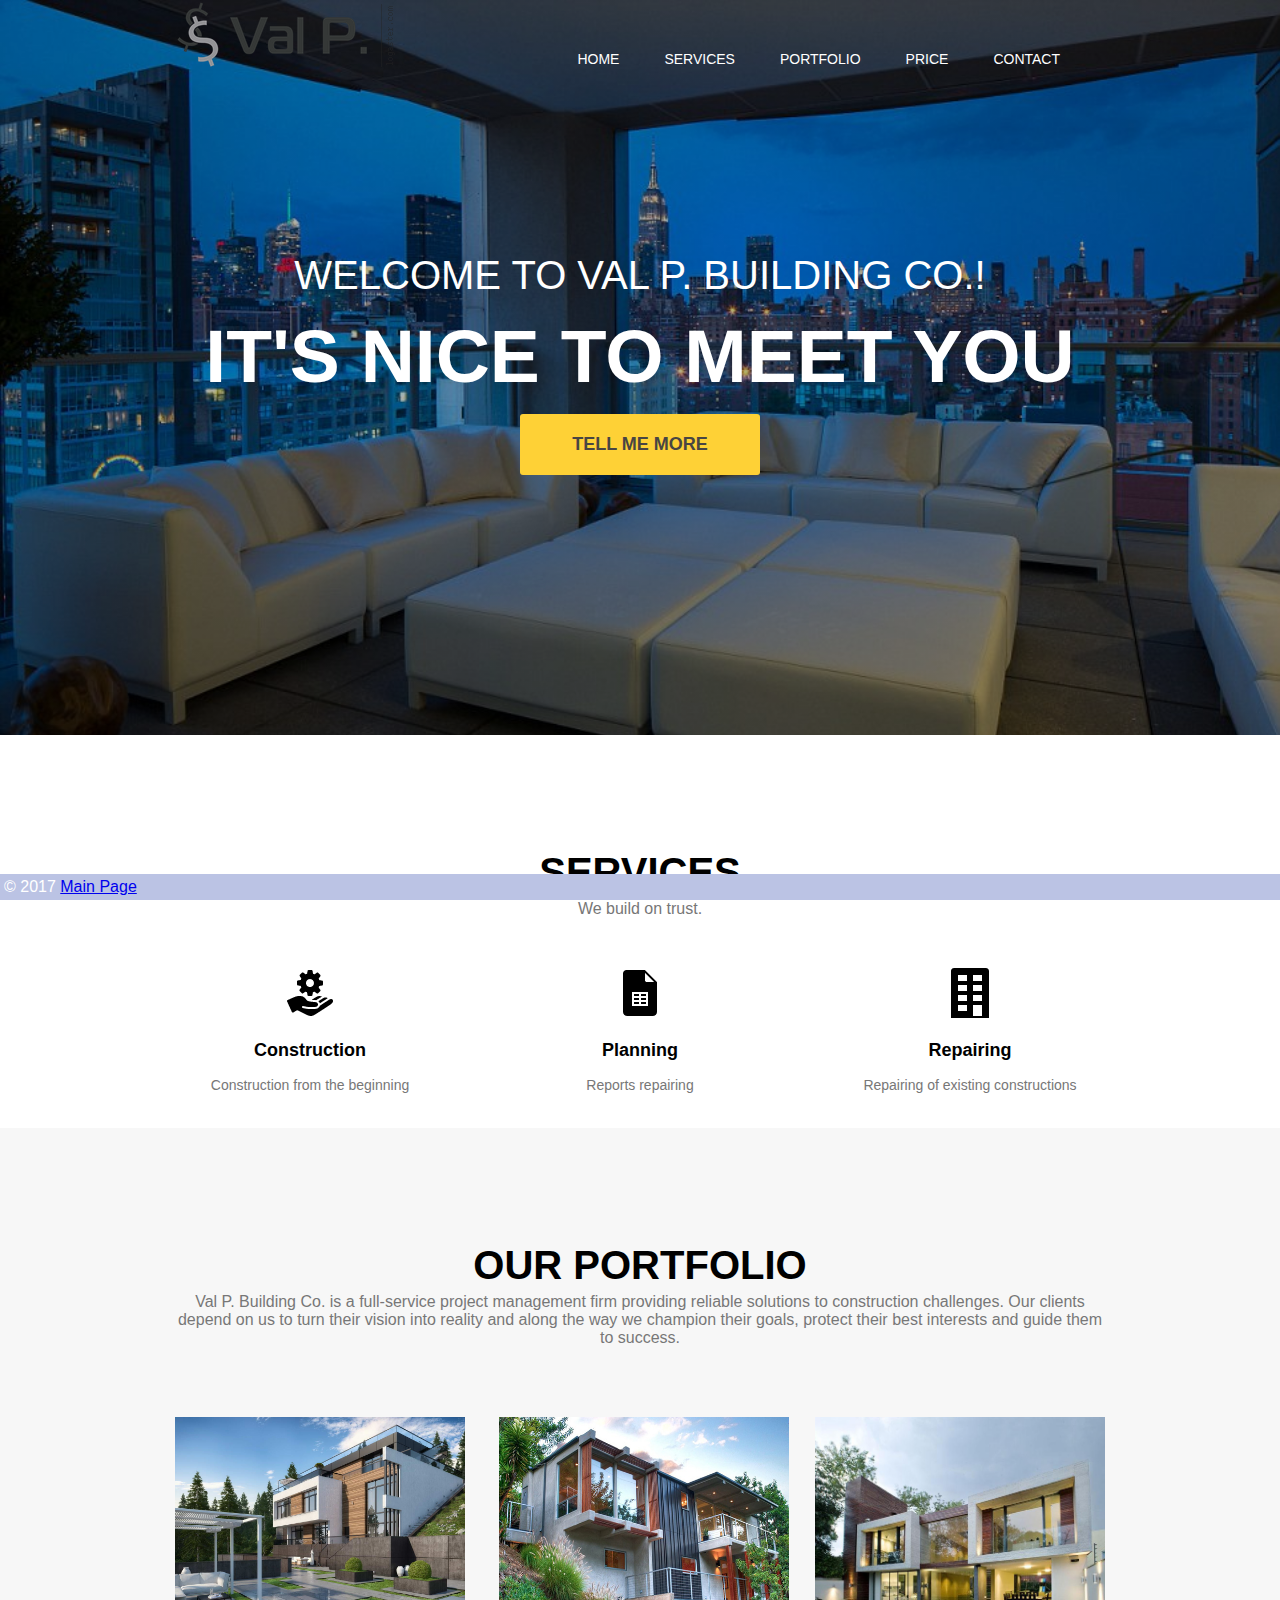
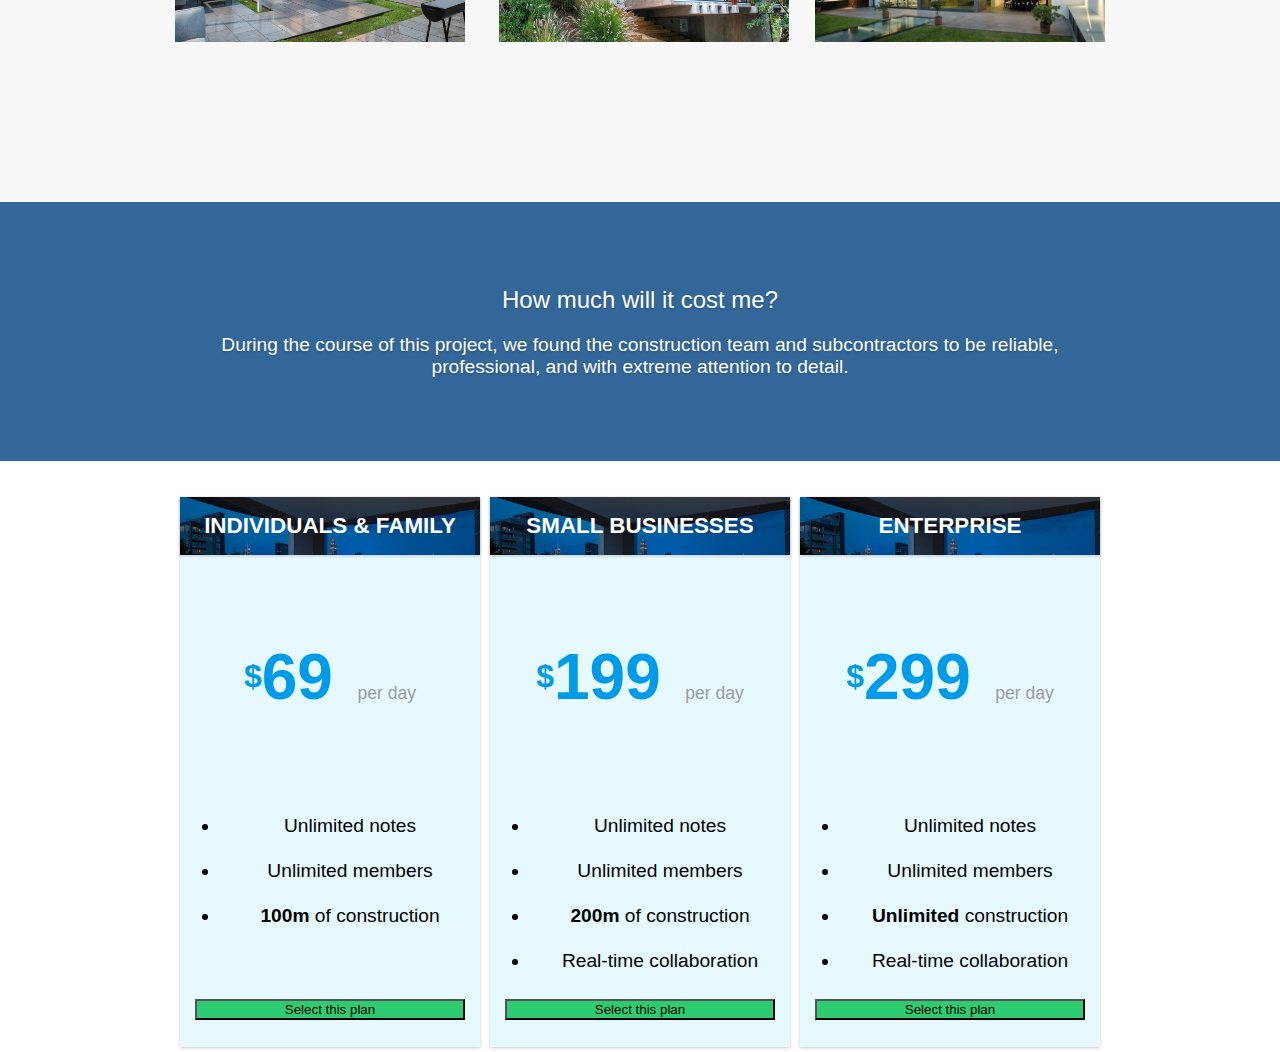
==== index.html @ c2f2455b "Add files via upload" ====
<!DOCTYPE html>
<html lang="en">
    <head>
        <title>
            Сайт
        </title>
        <meta charset="utf-8">
        <link rel="stylesheet" type="text/css" href="css.css">

    </head>
    <body>
     <header>
         <div class="container" id="main_page">
             <div class="heading clearfix">
                <img src="img/my_logo.png" alt="" class="logo">
                <nav id="menu">
                    <ul class="menu">
                        <li><a href="#">Home</a></li>
                        <li><a href="#services">Services</a></li>
                        <li><a href="#portfolio">Portfolio</a></li>
                        <li><a href="#prices">Price</a></li>
                        <li><a href="contact.html">Contact</a></li>
                    </ul>
                </nav>
            </div>
            <div class="titles">
                <div class="titles-first">
                    Welcome To Val P. Building Co.!
                </div>
                <h1>
                    It's Nice To Meet You
                </h1>
            </div>
            <a class="button" href='#prices'>Tell Me More</a>
         </div>
     </header>
         <section id="services">
                <div class="container">
                    <div class="title">
                        <h2>Services</h2>
                        <p>We build on trust.</p>
                    </div>
                    <div class="services">

                        <div class="services__item">
                            <img src="img/icon1.png" alt="">
                            <h3>Construction</h3>
                            <p>Construction from the beginning</p>

                        </div>
                        <div class="services__item">
                            <img src="img/icon2.png" alt="">
                            <h3>Planning</h3>
                            <p>Reports repairing</p>
                                
                        </div>
                        <div class="services__item">
                            <img src="img/icon3.png" alt="">
                            <h3>Repairing</h3>
                            <p>Repairing of existing constructions</p>
                                                                
                        </div>
                    </div>
                </div>
         </section>
         <section id="portfolio">
                <div class="container">  
                    <div class="title">
                        <h2>Our Portfolio</h2>
                        <p>Val P. Building Co. is a full-service project management firm providing reliable solutions to construction challenges. 
                            Our clients depend on us to turn their vision into reality and along the way we champion their goals, protect their 
                            best interests and guide them to success.</p>
                    </div>
                    <div class="works clearfix">
                            <img src="img/bud1.jpeg" alt="">
                            <img src="img/bud2.jpg" alt="">
                            <img src="img/bud3.jpg" alt="">
                    </div>
                </div>
         </section>
         <section class="pricing" id="prices">
                <div class="container">
                  <div class="eight columns offset-by-two">
                    <h2>How much will it cost me?</h2>
                    <p>During the course of this project, we found the construction team and subcontractors to be reliable, professional, and with extreme attention to detail.</p>
                  </div>
                  <div class="row">
                        <div class="one-third column">
                  <div class="pricebox">
                    <header>
                    <h3>Individuals &amp; Family</h3>
                    </header>
                    <section>
                            <h4><span>$</span>69</h4>
                            <p>per day<br/></p>
                    <ul>
                      <li>Unlimited notes</li>
                      <li>Unlimited members</li>
                      <li><strong>100m</strong> of construction</li>
                    </ul>
                    <button>Select this plan</button>
                </section>
                  </div>
                </div>
                <div class="one-third column">
                  <div class="pricebox">
                      <header>
                    <h3>Small Businesses</h3>
                        </header>
                        <section>
                                <h4><span>$</span>199</h4>
                                <p>per day<br/></p>
                    <ul>
                      <li>Unlimited notes</li>
                      <li>Unlimited members</li>
                      <li><strong>200m</strong> of construction</li>
                      <li>Real-time collaboration</li>
                    </ul>
                    <button>Select this plan</button>
                    </section>
                  </div>
                </div>
                <div class="one-third column">
                  <div class="pricebox">
                      <header>
                    <h3>Enterprise</h3>
                    </header>
                    <section>
                            <h4><span>$</span>299</h4>
                            <p>per day<br/></p>
                    <ul>
                      <li>Unlimited notes</li>
                      <li>Unlimited members</li>
                      <li><strong>Unlimited</strong> construction</li>
                      <li>Real-time collaboration</li>
                    </ul>
                    <button>Select this plan</button>
                    </section>
                </div>
            </div>
                  </div>
                </div>
              </section>
         <footer>   
        <div id="footer_page">
                <span>&copy; 2017</span>
                <a href="#main_page">Main Page</a>
                </div>
         </footer>
    </body>
</html>
---- css.css ----
body{
    font-family: Arial, Helvetica, sans-serif;
    padding: 0;
    margin: 0;
}

header{

    background:  linear-gradient( rgba(0, 0, 0, 0.3), rgba(0, 0, 0, 0.3) ), url("img/banner.jpg") center top / cover;
    padding-bottom: 260px;   
   
}
.container{
    width: 930px;
    margin: 0 auto;
}

div{
    box-sizing: border-box;
}

nav{
    float: right;
    margin-top: 50px;
}

.menu{
    padding: 0;
    margin: 0;
    display: block;
   
}

.menu li{
    float: left;
    display: block;
    margin-right: 45px;
}

.menu li a{
    color: white;
    text-decoration: none;
    text-transform: uppercase;
    font-size: 14px;
}

.menu li a:hover{
    opacity:0.6;
}
.titles-first{
    font-size: 40px;
    color: white;
    text-transform: uppercase;
    text-align: center;
    margin-top: 180px;
}

h1{
    animation: TitlePosition 2s ease-in;
    font-size: 75px;
    color: white;
    text-transform: uppercase;
    text-align: center;
    margin: 15px;
}

@keyframes TitlePosition{
    from {
        opacity: 0;
      }
    
      to {
        opacity: 1;
      }
    }



.clearfix:after{
    content: '';
    display: table;
    width: 100%;
    clear: both;
}

.button{
    background: #fed136;
    color: #484543;
    border-radius: 3px;
    display: block;
    width: 240px;
    padding: 20px 0;
    margin: 0 auto;
    text-decoration: none;
    text-align: center;
    text-transform: uppercase;
    font-weight: bold;
    font-size: 18px;
    
}

.button:hover{
    background: #ffffcc;
}
.title{
    padding-top: 115px;
}


.title h2{
    font-size: 40px;
    font-weight: bold;
    text-align: center;
    text-transform: uppercase;
    margin: 0px;

}

.title p{
    color: #777777;
    text-align: center;
    font-size: 16px;
    margin-top: 5px;
}

.services{
    margin-top: 50px;
}

.services__item{
    width: 270px;
    float: left;
    text-align: center;
}

.services__item:hover{
    animation: spinAround 2s linear infinite;
}

.services__item h3{
    font-size: 18px;
    margin-bottom: 10px;

}

.services__item p{
    color: #777777;
    font-size: 14px;
    line-height: 1.55em;

}

.services__item:last-child{
    float: right;
}

.services__item:nth-child(2){
    margin-left: 60px;
}

@keyframes spinAround {
    from {
    transform: rotate(0deg)
    }
    to {
    transform: rotate(360deg);
    }
   }

#portfolio{
    background: #f7f7f7;
    padding-bottom: 160px;
}

#services{
    padding-bottom: 160px;
}

.works{
    margin-top: 70px;
}

.works img{
    float: left;
    height:225px;
    width:290px;
    transition: 0.1s linear;
    
}

.works img:hover{
    -webkit-transform: scale(1.8);
    -moz-transform: scale(1.8);
    -o-transform: scale(1.8);
    
}
.works img:last-child{
    float: right;
}

.works img:nth-child(2){
    margin-left: 34px;
}

.pricing {
    background:#336699;
    padding: 4em 0;
    text-align: center;

  }
  
.pricing h2 {
    color:#fff;
    font-weight:300;
    text-shadow: 0 1px 2px rgba(0,0,0,.2);
  }
.pricing p {
    color:#fff;
    text-shadow: 0 1px 2px rgba(0,0,0,.2);
    font-size:1.2em;
  }
.pricebox {

    background-color: #e6f9ff;
    width: 300px;
    margin:5px;
    box-shadow: 0 1px 3px rgba(0,0,0,.2);
    height:550px;
    position: relative;
    margin-top: 100px;
    float: left;
    text-align: center;
    -moz-box-shadow: 0 1px 3px rgba(0,0,0,.2);
    -webkit-box-shadow: 0 1px 3px rgba(0,0,0,.2);
    
}



.pricebox header {
    background-color: #f1f1f1;
    -moz-box-shadow: 0 1px 3px rgba(0,0,0,.2);
    -webkit-box-shadow: 0 1px 3px rgba(0,0,0,.2);
    box-shadow: 0 1px 3px rgba(0,0,0,.2);
    padding:1em 0;
    
   }
.pricebox header h3 {
    color: white;
    font-size:1.4em;
    text-transform: uppercase;
    margin:0;
    font-weight: 600;
}

.pricebox section button {
    background:#2ecc71;
    position:absolute;
    bottom:2em;
    width:90%;
    left:0;
    right:0;
    margin:0 auto;
    text-align: center;

}
.pricebox section button:hover {
    background:#1fae5c;
}

.pricebox section h4 {
    display:inline-block;
    color:#009be8;
    font-size: 4em;
    font-weight: 900;
    margin-right:20px;
    top:40px;
}

.pricebox section h4 span {
    display:inline-block;
    font-size:0.5em;
    line-height: 1;
    vertical-align: top;
    position:relative;
    top:20px;
}

.pricebox section p {
    display:inline-block;
    color:#9d9d9d;
    text-shadow:none;
    line-height: 1;
    position:relative;
    font-size:1.1em;
    text-align: left;
    
}

.pricebox section ul li {
    font-size:1.2em;
    margin-bottom: 1.2em;
    bottom:2em;
}

#footer_page {

    margin-top: 100px;
    position: fixed; 
    left: 0; bottom: 0; 
    padding: 4px; 
    background: #bbc3e4; 
    color: #fff; 
    width: 100%; 
   }
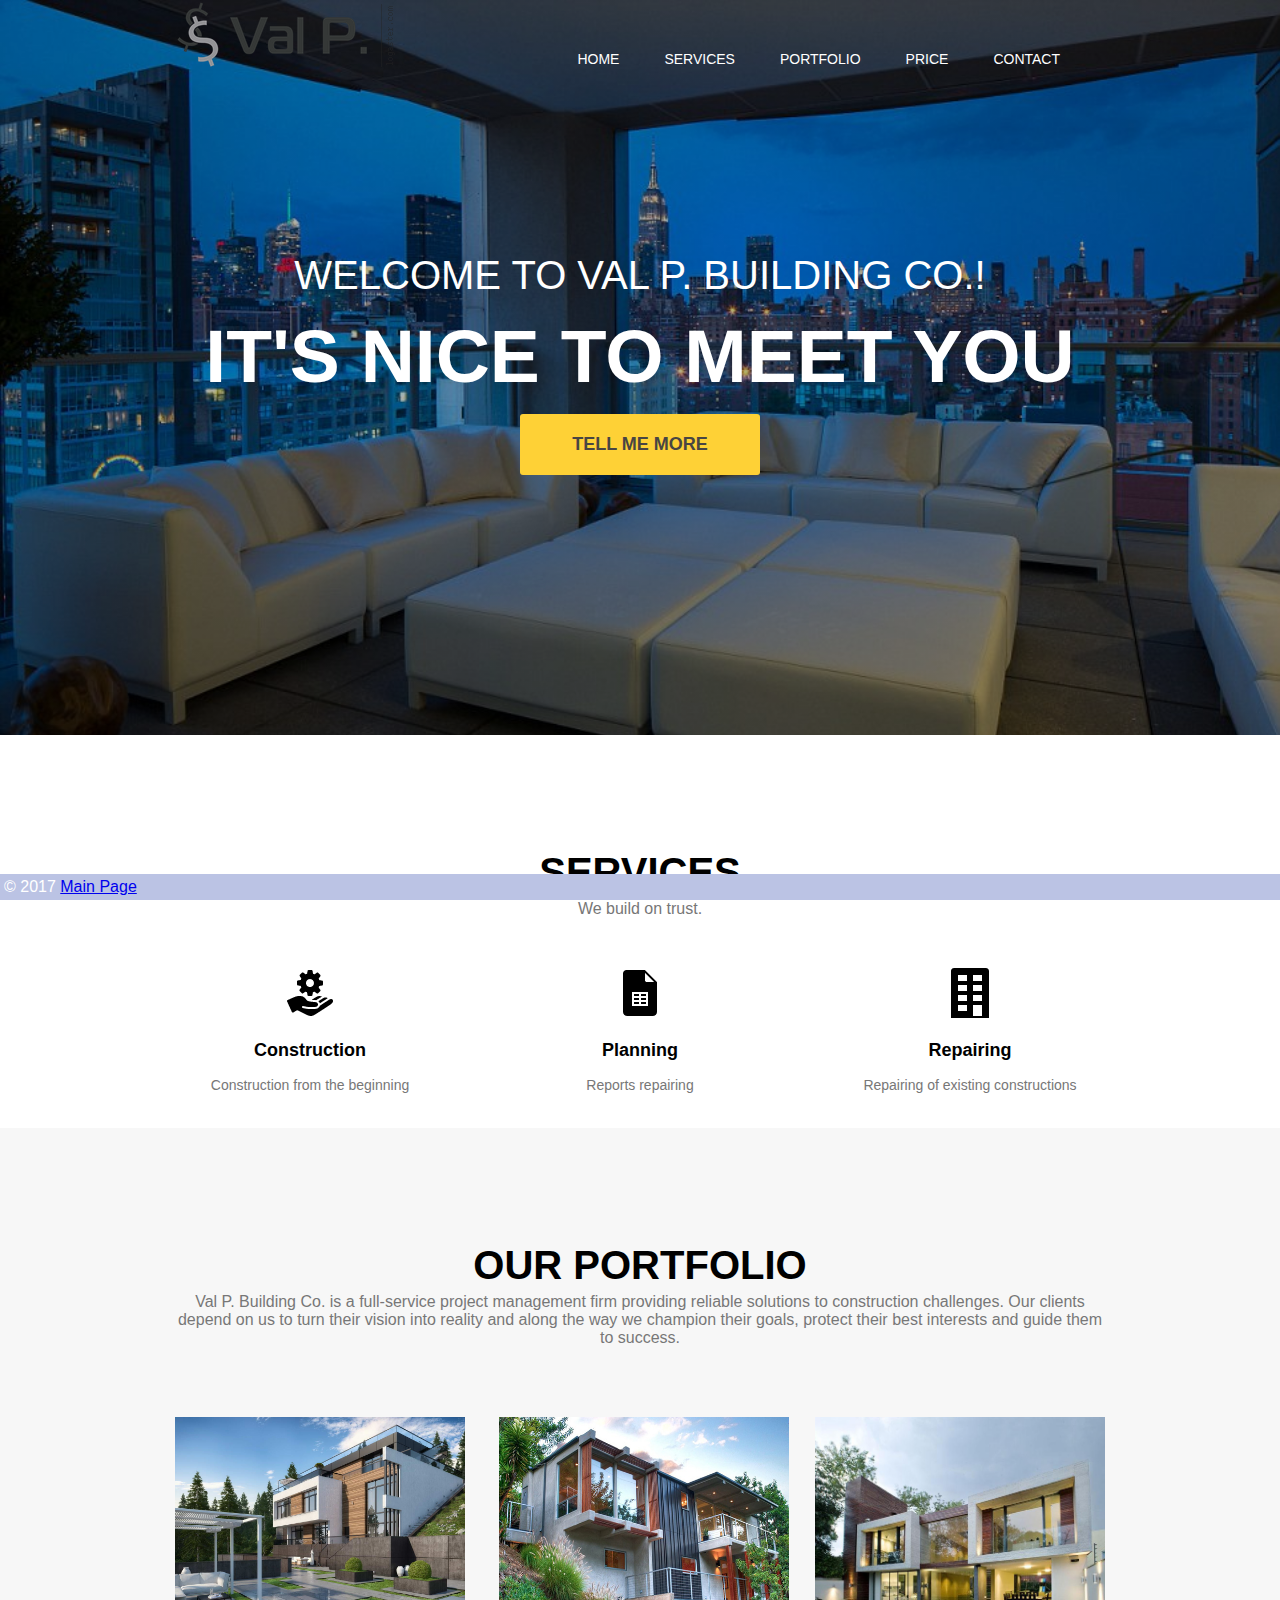
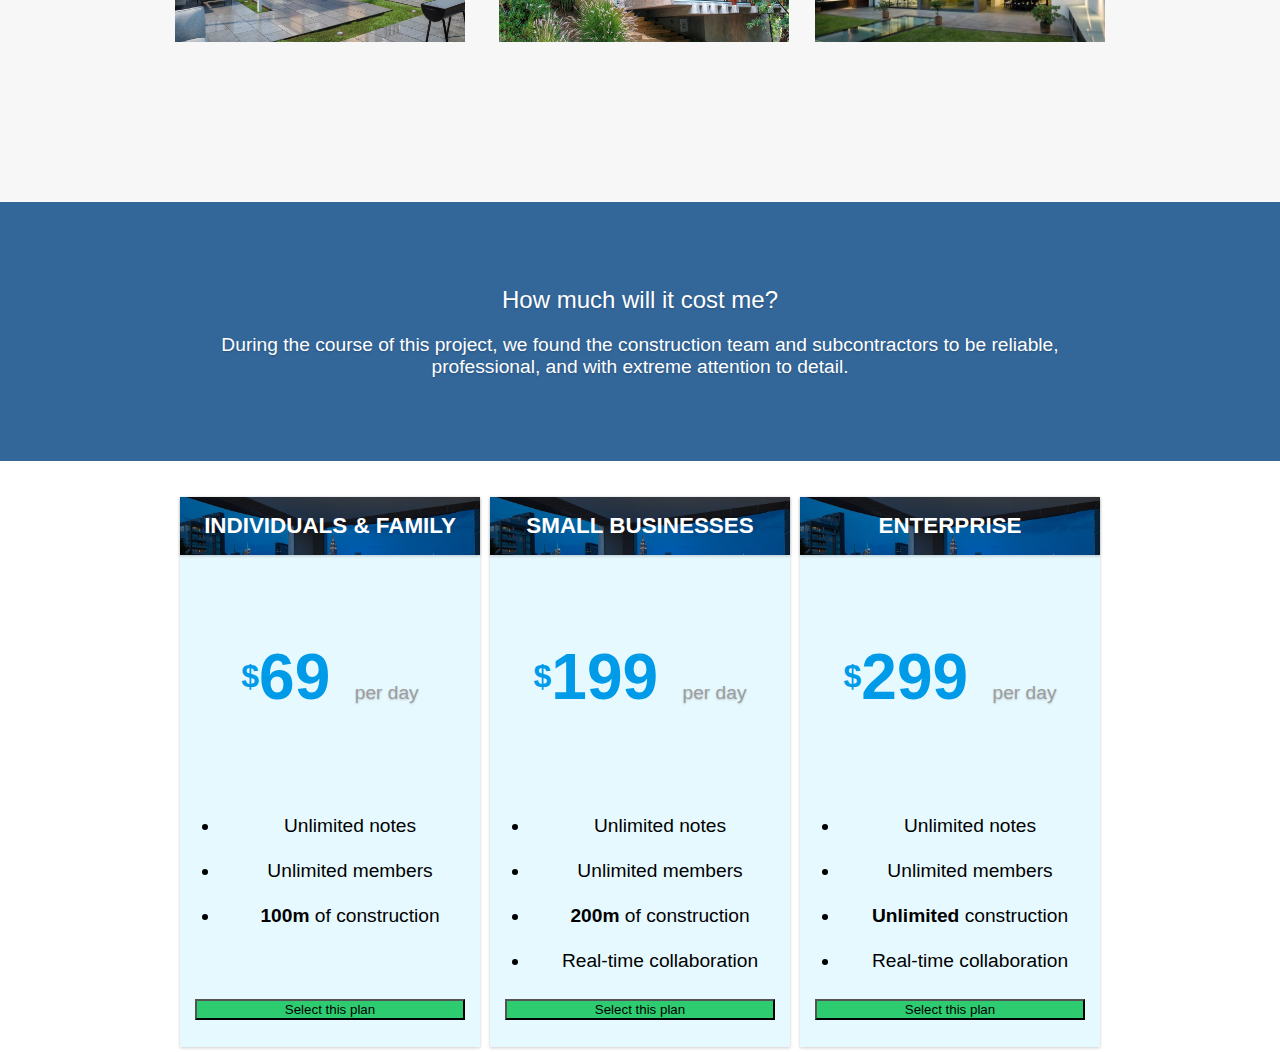
==== commit 26cdcd91: "Add files via upload" ====
--- a/index.html
+++ b/index.html
@@ -78,14 +78,12 @@
                     </div>
                 </div>
          </section>
-         <section class="pricing" id="prices">
+         <section id="prices">
                 <div class="container">
                   <div class="eight columns offset-by-two">
                     <h2>How much will it cost me?</h2>
                     <p>During the course of this project, we found the construction team and subcontractors to be reliable, professional, and with extreme attention to detail.</p>
                   </div>
-                  <div class="row">
-                        <div class="one-third column">
                   <div class="pricebox">
                     <header>
                     <h3>Individuals &amp; Family</h3>
@@ -101,8 +99,6 @@
                     <button>Select this plan</button>
                 </section>
                   </div>
-                </div>
-                <div class="one-third column">
                   <div class="pricebox">
                       <header>
                     <h3>Small Businesses</h3>
@@ -119,8 +115,6 @@
                     <button>Select this plan</button>
                     </section>
                   </div>
-                </div>
-                <div class="one-third column">
                   <div class="pricebox">
                       <header>
                     <h3>Enterprise</h3>
@@ -137,9 +131,7 @@
                     <button>Select this plan</button>
                     </section>
                 </div>
-            </div>
                   </div>
-                </div>
               </section>
          <footer>   
         <div id="footer_page">
--- a/css.css
+++ b/css.css
@@ -202,23 +202,29 @@
     margin-left: 34px;
 }
 
-.pricing {
+#prices {
     background:#336699;
     padding: 4em 0;
     text-align: center;
 
   }
   
-.pricing h2 {
+#prices h2 {
     color:#fff;
     font-weight:300;
     text-shadow: 0 1px 2px rgba(0,0,0,.2);
   }
-.pricing p {
+#prices p {
     color:#fff;
     text-shadow: 0 1px 2px rgba(0,0,0,.2);
     font-size:1.2em;
   }
+
+#prices .pricebox p{
+    color: #9d9d9d;
+}
+
+
 .pricebox {
 
     background-color: #e6f9ff;
